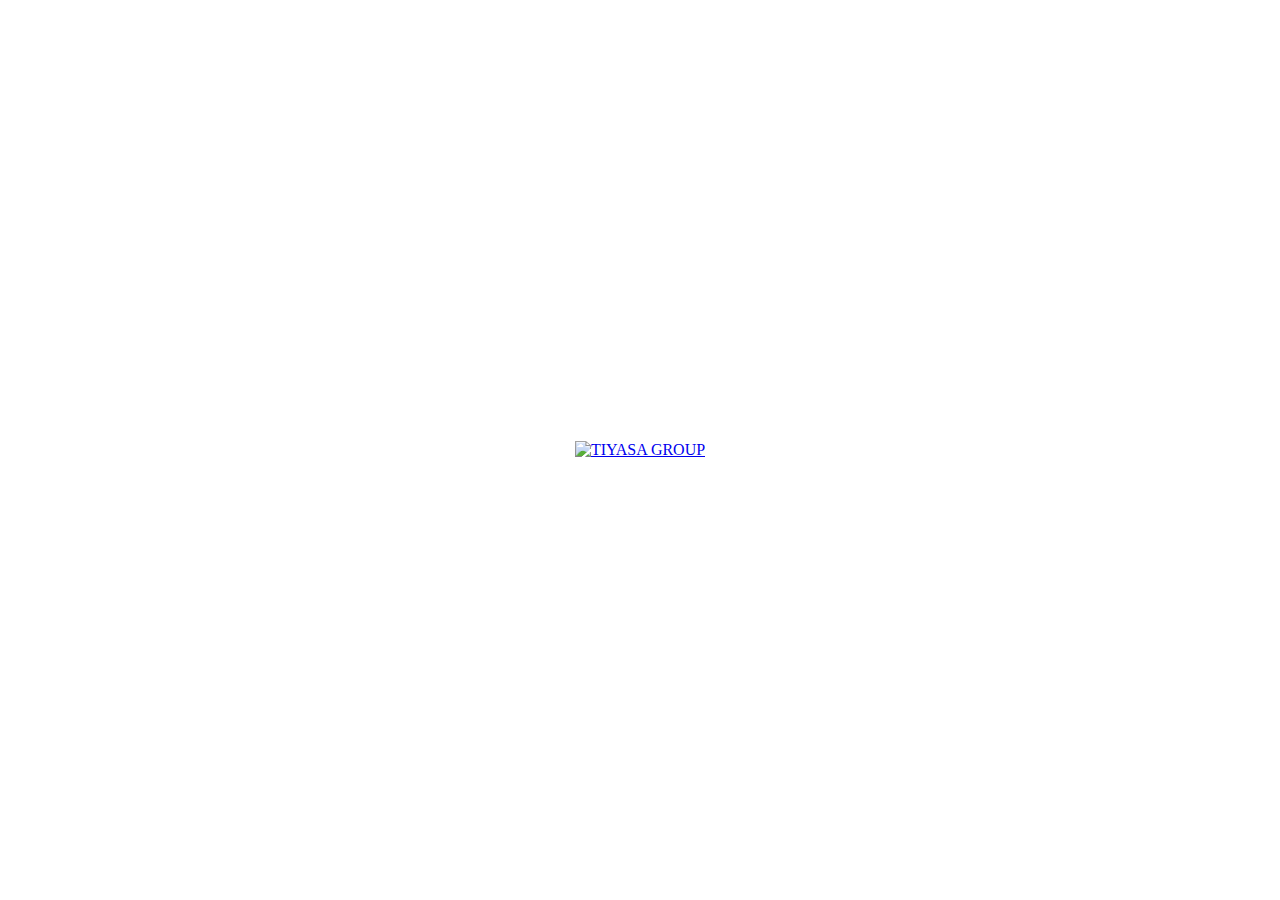
==== tiyasa (tiyasa.space)/index.html @ 7c81ce06 "update index" ====
<!DOCTYPE html>
<html>

<head>
  <title>TIYASA GROUP</title>
  <style>
    .img-container {
      text-align: center;
      position: absolute;
      left: 50%;
      top: 50%;
      transform: translate(-50%, -50%);
      margin: 0 auto;
      width: 100%;
      height: auto;
    }
  </style>
</head>

<body>
  <div class="img-container">
    <!-- Block parent element -->
    <a href="http://202.169.224.10/tiyasa2/"><img src="images/tiyasa-qr-1.jpg" alt="TIYASA GROUP" alt=""
        style="width:50%"></a>
  </div>
</body>

</html>
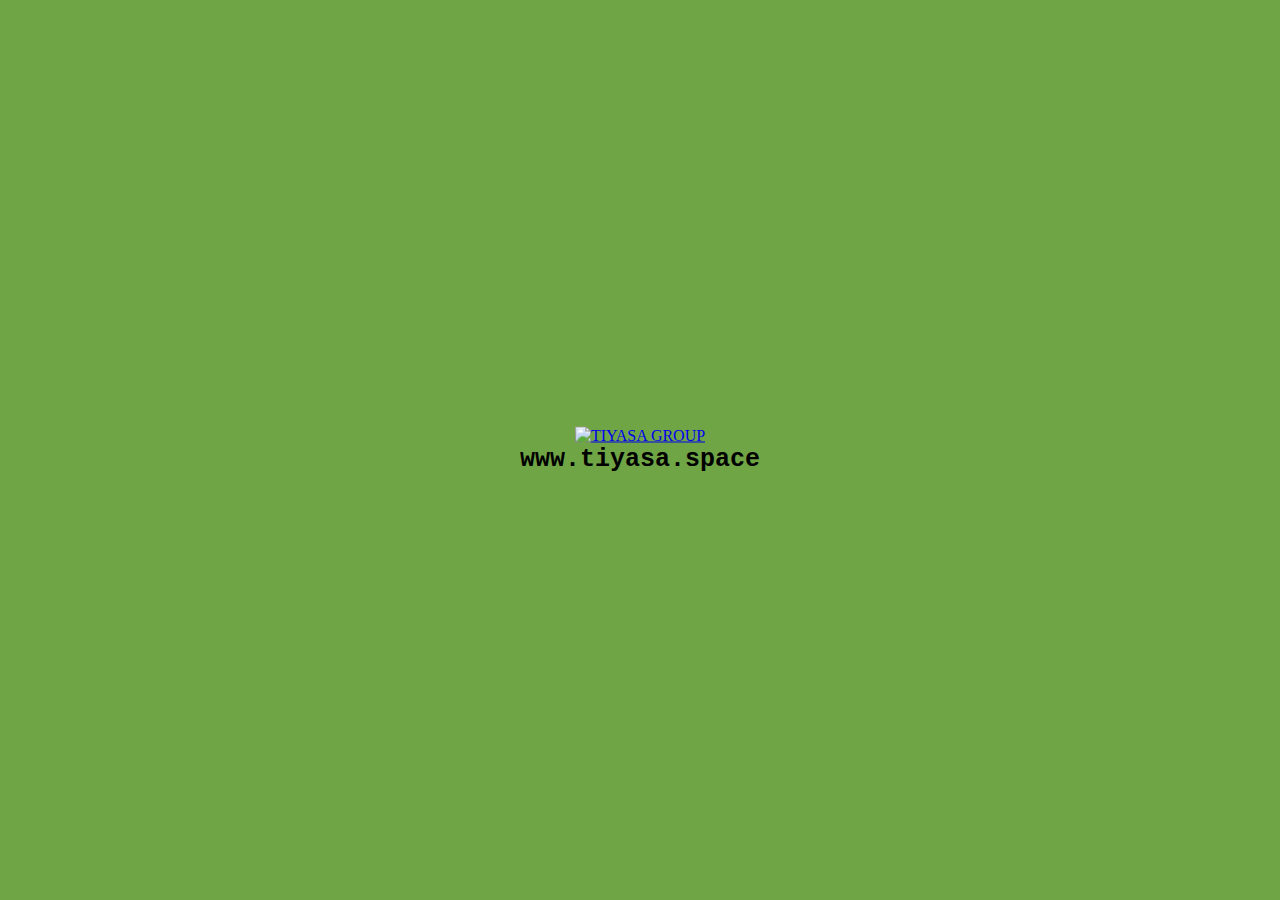
==== commit 7db838a2: "up" ====
--- a/tiyasa (tiyasa.space)/index.html
+++ b/tiyasa (tiyasa.space)/index.html
@@ -3,6 +3,7 @@
 
 <head>
   <title>TIYASA GROUP</title>
+  <meta name="viewport" content="width=device-width, initial-scale=1, maximum-scale=1user-scalable=no" />
   <style>
     .img-container {
       text-align: center;
@@ -14,14 +15,27 @@
       width: 100%;
       height: auto;
     }
+
+    body {
+      background: #6fa545;
+    }
+
+    figcaption {
+      font-size: 25px;
+      font-family: 'Courier New', Courier, monospace;
+      font-weight: bold;
+    }
   </style>
 </head>
 
 <body>
-  <div class="img-container">
-    <!-- Block parent element -->
-    <a href="http://202.169.224.10/tiyasa2/"><img src="images/tiyasa-qr-1.jpg" alt="TIYASA GROUP" alt=""
-        style="width:50%"></a>
+  <div class=" img-container">
+    <figure>
+      <!-- Block parent element -->
+      <a href="http://202.169.224.10/tiyasa2/"><img src="images/tiyasa-qr-1.jpg" alt="TIYASA GROUP" alt=""
+          style="width:50%"></a>
+      <figcaption>www.tiyasa.space</figcaption>
+    </figure>
   </div>
 </body>
 
